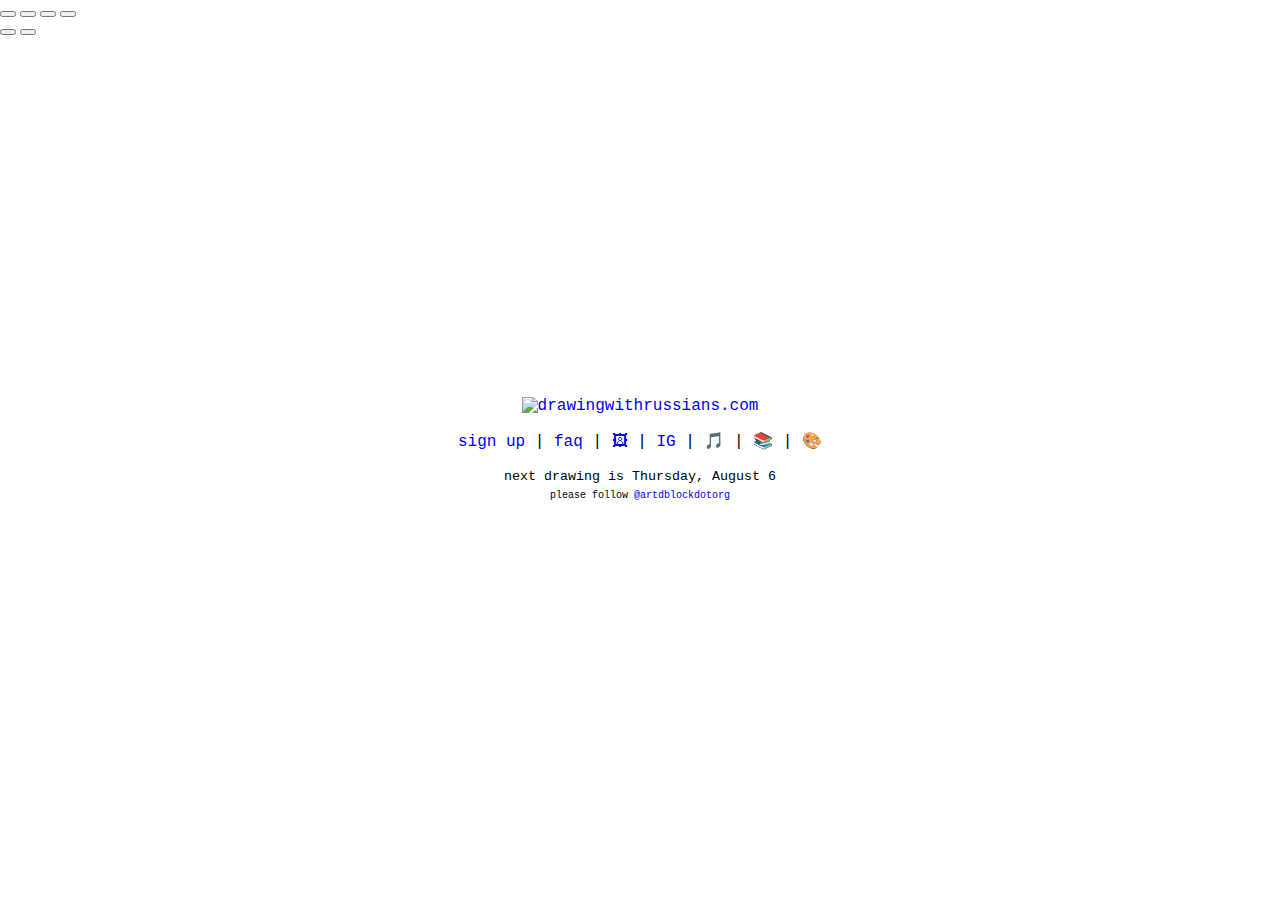
==== index.html @ 0e0748dd "Added a list of not drawing with Russians." ====
<!DOCTYPE html>
<html>

<head>
    <title>Drawing with Russians, New York</title>
    <meta name="viewport" content="width=device-width, initial-scale=1.0, maximum-scale=1.0, user-scalable=no">
    <meta name="description" content="Drawing with Russians is a non-instructed figure drawing salon loosely affiliated with Russian-speakers, followed by an after-party." />
    <link rel="stylesheet" href="css/style.css">
    <link rel="stylesheet" href="css/photoswipe.css">
    <link rel="stylesheet" href="css/default-skin.css">
</head>

<body onload="updateThursday();">
    <div class="info center" style="min-width: 400px;">
        <p>
            <a href="https://www.instagram.com/artdblockdotorg" target="_blank">
                <img width="200" height="200" src="images/logo.png" alt="drawingwithrussians.com">
            </a>
        </p>
        <p>
            <a href="subscribe.html">sign up</a> |
            <a href="faq.html">faq</a> |
            <a href="#" onclick="loadInvites();">&#128444;</a> |
            <a href="https://www.instagram.com/explore/tags/drawingwithrussians/" target="_blank" alt="Instagram">IG</a> |
            <a href="https://soundcloud.com/dblockdotorg/sets/drawing-with-russians-2024" target="_blank" alt="Playlist">&#127925;</a> |
            <a href="books.html" alt="Books">&#128218;</a> |
            <a href="drawing.html" alt="Figure Drawing in NYC">&#127912;</a>
        </p>
        <p>
            <small><span id='next'>first Thursday of every month, except when otherwise</span></small>
            <br>
            <font size="-2">
                please follow
                <a href="https://www.instagram.com/artdblockdotorg/" target="_blank">@artdblockdotorg</a>
            </font>
        </p>
    </div>

    <!-- https://photoswipe.com/ -->
    <!-- Root element of PhotoSwipe. Must have class pswp. -->
    <div class="pswp" tabindex="-1" role="dialog" aria-hidden="true">
        <!-- Background of PhotoSwipe. 
       It's a separate element as animating opacity is faster than rgba(). -->
        <div class="pswp__bg"></div>
        <!-- Slides wrapper with overflow:hidden. -->
        <div class="pswp__scroll-wrap">
            <!-- Container that holds slides. 
          PhotoSwipe keeps only 3 of them in the DOM to save memory.
          Don't modify these 3 pswp__item elements, data is added later on. -->
            <div class="pswp__container">
                <div class="pswp__item"></div>
                <div class="pswp__item"></div>
                <div class="pswp__item"></div>
            </div>
            <!-- Default (PhotoSwipeUI_Default) interface on top of sliding area. Can be changed. -->
            <div class="pswp__ui pswp__ui--hidden">
                <div class="pswp__top-bar">
                    <!--  Controls are self-explanatory. Order can be changed. -->
                    <div class="pswp__counter"></div>
                    <button class="pswp__button pswp__button--close" title="Close (Esc)"></button>
                    <button class="pswp__button pswp__button--share" title="Share"></button>
                    <button class="pswp__button pswp__button--fs" title="Toggle fullscreen"></button>
                    <button class="pswp__button pswp__button--zoom" title="Zoom in/out"></button>
                    <!-- Preloader demo https://codepen.io/dimsemenov/pen/yyBWoR -->
                    <!-- element will get class pswp__preloader--active when preloader is running -->
                    <div class="pswp__preloader">
                        <div class="pswp__preloader__icn">
                            <div class="pswp__preloader__cut">
                                <div class="pswp__preloader__donut"></div>
                            </div>
                        </div>
                    </div>
                </div>
                <div class="pswp__share-modal pswp__share-modal--hidden pswp__single-tap">
                    <div class="pswp__share-tooltip"></div>
                </div>
                <button class="pswp__button pswp__button--arrow--left" title="Previous (arrow left)">
              </button>
                <button class="pswp__button pswp__button--arrow--right" title="Next (arrow right)">
              </button>
                <div class="pswp__caption">
                    <div class="pswp__caption__center"></div>
                </div>
            </div>
        </div>
    </div>

    <script src="js/photoswipe.min.js"></script>
    <script src="js/photoswipe-ui-default.min.js"></script>
    <script src="js/thursday.js" defer></script>

    <script>
        function loadInvites() {
            var pswpElement = document.querySelectorAll('.pswp')[0];

            var images = [
                "images/invites/2020-18-19-drawing-with-russians-1.jpg",
                "images/invites/2021-03-25-drawing with-russians-2.jpg",
                "images/invites/2021-05-06-drawing-with-russians-3.jpg",
                "images/invites/2021-06-03-drawing-with-russians-4.jpg",
                "images/invites/2021-06-23-drawing-with-russians-5.jpg",
                "images/invites/2021-07-29-drawing-with-russians-6.jpg",
                "images/invites/2021-07-29-drawing-with-russians-7.jpg",
                "images/invites/2021-11-04-drawing-with-russians-8.jpg",
                "images/invites/2021-12-02-drawing-with-russians-9.jpg",
                "images/invites/2022-01-06-drawing-with-russians-10.jpg",
                "images/invites/2022-02-03-drawing-with-russians-11.jpg",
                "images/invites/2022-03-03-drawing-with-russians-12.jpg",
                "images/invites/2022-04-07-drawing-with-russians-13.jpg",
                "images/invites/2022-05-05-drawing-with-russians-14.jpg",
                "images/invites/2022-05-22-drawing-with-russians-summer-schedule.jpg",
                "images/invites/2022-06-23-drawing-with-russians-15.jpg",
                "images/invites/2022-08-18-drawing-with-russians-16.jpg",
                "images/invites/2022-09-01-drawing-with-russians-17.jpg",
                "images/invites/2022-10-13-drawing-with-russians-18.jpg",
                "images/invites/2022-11-03-drawing-with-russians-19.jpg",
                "images/invites/2022-12-01-drawing-with-russians-20.jpg",
                "images/invites/2023-01-05-drawing-with-russians-21.jpg",
                "images/invites/2023-02-02-drawing-with-russians-22.jpg",
                "images/invites/2023-03-02-drawing-with-russians-23.jpg",
                "images/invites/2023-04-06-drawing-with-russians-24.jpg",
                "images/invites/2023-05-04-drawing-with-russians-25.jpg",
                "images/invites/2023-06-01-drawing-with-russians-26.jpg",
                "images/invites/2023-07-06-drawing-with-russians-summer-schedule.jpg",
                "images/invites/2023-08-03-drawing-with-russians-27.jpg",
                "images/invites/2023-09-07-drawing-with-russians-28.jpg",
                "images/invites/2023-10-05-drawing-with-russians-29.jpg",
                "images/invites/2023-11-02-drawing-with-russians-30.jpg",
                "images/invites/2023-12-07-drawing-with-russians-31.jpg",
                "images/invites/2024-01-04-drawing-with-russians-32.jpg",
                "images/invites/2024-02-01-drawing-with-russians-33.jpg",
                "images/invites/2024-03-07-drawing-with-russians-34.jpg",
                "images/invites/2024-04-18-drawing-with-russians-35.jpg",
                "images/invites/2024-05-02-drawing-with-russians-36.jpg",
                "images/invites/2024-05-18-drawing-with-russians-36.5.jpg",
                "images/invites/2024-06-06-drawing-with-russians-37.jpg"
            ].map(function(img) {
                return {
                    src: img,
                    w: 600,
                    h: 600
                }
            }).reverse();

            var options = {
                index: 0,
                shareEl: false,
                closeOnScroll: false,
                pinchToClose: false,
                closeOnVerticalDrag: false
            };

            // Initializes and opens PhotoSwipe
            var gallery = new PhotoSwipe(pswpElement, PhotoSwipeUI_Default, images, options);
            gallery.init();
        }
    </script>

</body>

</html>
---- css/style.css ----
html,
body {
    background-color: white;
    margin: 0;
    padding: 0;
}

a {
    text-decoration: none;
}

canvas {
    display: block;
}

.center {
    top: 50%;
    -webkit-transform: translate(-50%, -50%);
    transform: translate(-50%, -50%);
}

.middle {
    -webkit-transform: translate(-50%);
    transform: translate(-50%);
}

.info {
    min-width: 375px;
    max-width: 800px;
    left: 50%;
    position: absolute;
    color: '#850505';
    font-family: courier;
    text-align: center;
    padding-top: 20px;
    padding-bottom: 20px;
}

.question {
    text-align: left;
    font-weight: bold;
}

.answer {
    text-align: left;
    margin-bottom: 10px;
}

.book, .drawing {
    margin-bottom: 10px;
}

#mc_embed_signup .button {
    background-color: black !important;
}
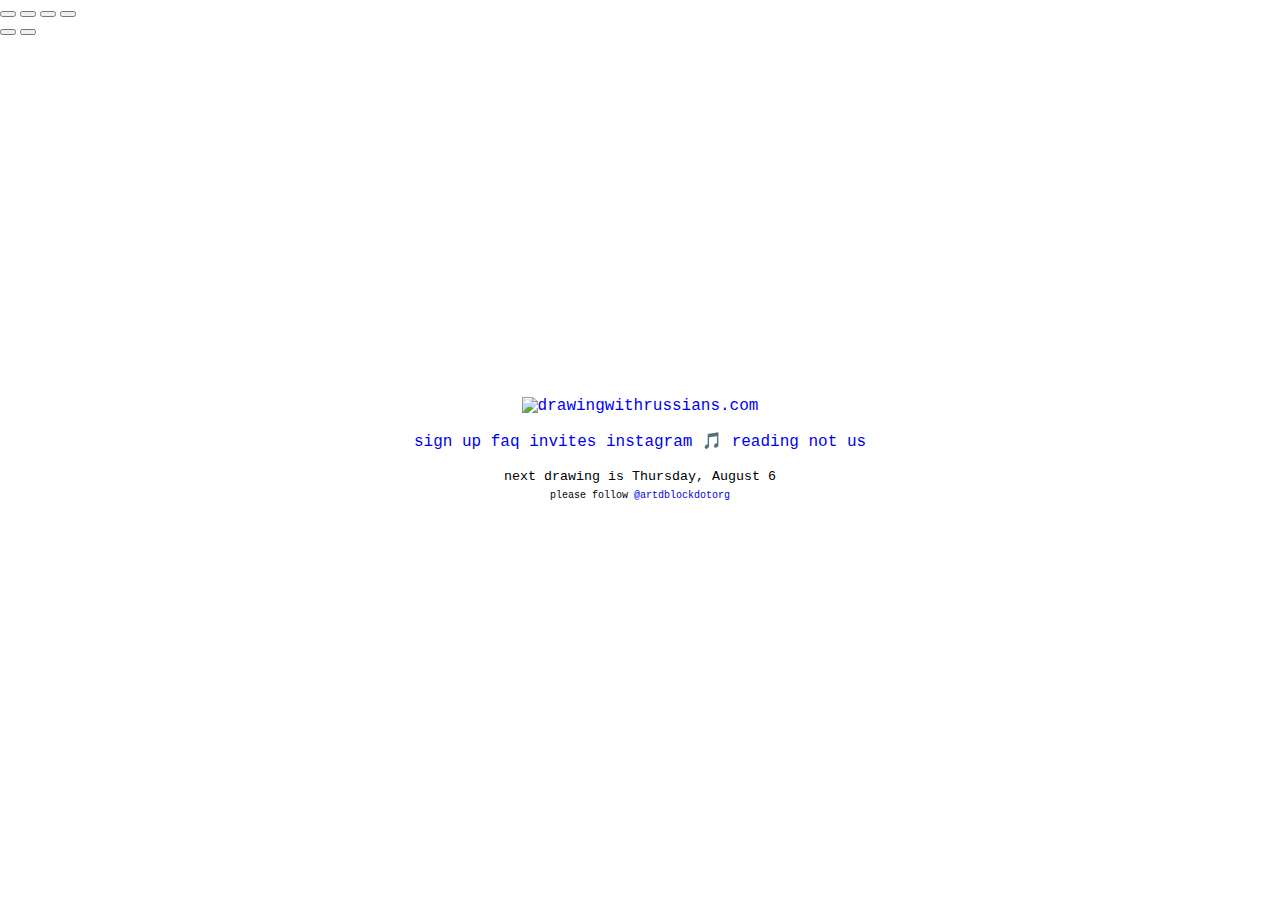
==== commit 872fc937: "Get rid of subscribe and use the MailChimp form." ====
--- a/index.html
+++ b/index.html
@@ -17,14 +17,14 @@
                 <img width="200" height="200" src="images/logo.png" alt="drawingwithrussians.com">
             </a>
         </p>
-        <p>
-            <a href="subscribe.html">sign up</a> |
-            <a href="faq.html">faq</a> |
-            <a href="#" onclick="loadInvites();">&#128444;</a> |
-            <a href="https://www.instagram.com/explore/tags/drawingwithrussians/" target="_blank" alt="Instagram">IG</a> |
-            <a href="https://soundcloud.com/dblockdotorg/sets/drawing-with-russians-2024" target="_blank" alt="Playlist">&#127925;</a> |
-            <a href="books.html" alt="Books">&#128218;</a> |
-            <a href="drawing.html" alt="Figure Drawing in NYC">&#127912;</a>
+        <p class="links">
+            <a href="http://eepurl.com/hIafhj" target="_blank" alt="Sign Up!">sign up</a>
+            <a href="faq.html" alt="Frequently Asked Questions">faq</a>
+            <a href="#" onclick="loadInvites();">invites</a>
+            <a href="https://www.instagram.com/explore/tags/drawingwithrussians/" target="_blank" alt="Instagram">instagram</a>
+            <a href="https://soundcloud.com/dblockdotorg/sets/drawing-with-russians-2024" target="_blank" alt="Playlist 24">🎵</a>
+            <a href="books.html" alt="Books">reading</a>
+            <a href="drawing.html" alt="Figure Drawing in NYC">not us</a>
         </p>
         <p>
             <small><span id='next'>first Thursday of every month, except when otherwise</span></small>
@@ -133,7 +133,10 @@
                 "images/invites/2024-04-18-drawing-with-russians-35.jpg",
                 "images/invites/2024-05-02-drawing-with-russians-36.jpg",
                 "images/invites/2024-05-18-drawing-with-russians-36.5.jpg",
-                "images/invites/2024-06-06-drawing-with-russians-37.jpg"
+                "images/invites/2024-06-06-drawing-with-russians-37.jpg",
+                "images/invites/2024-08-01-drawing-with-russians-38.jpg",
+                "images/invites/2024-09-05-drawing-with-russians-39.jpg",
+                "images/invites/2024-10-03-drawing-with-russians-40.jpg"
             ].map(function(img) {
                 return {
                     src: img,
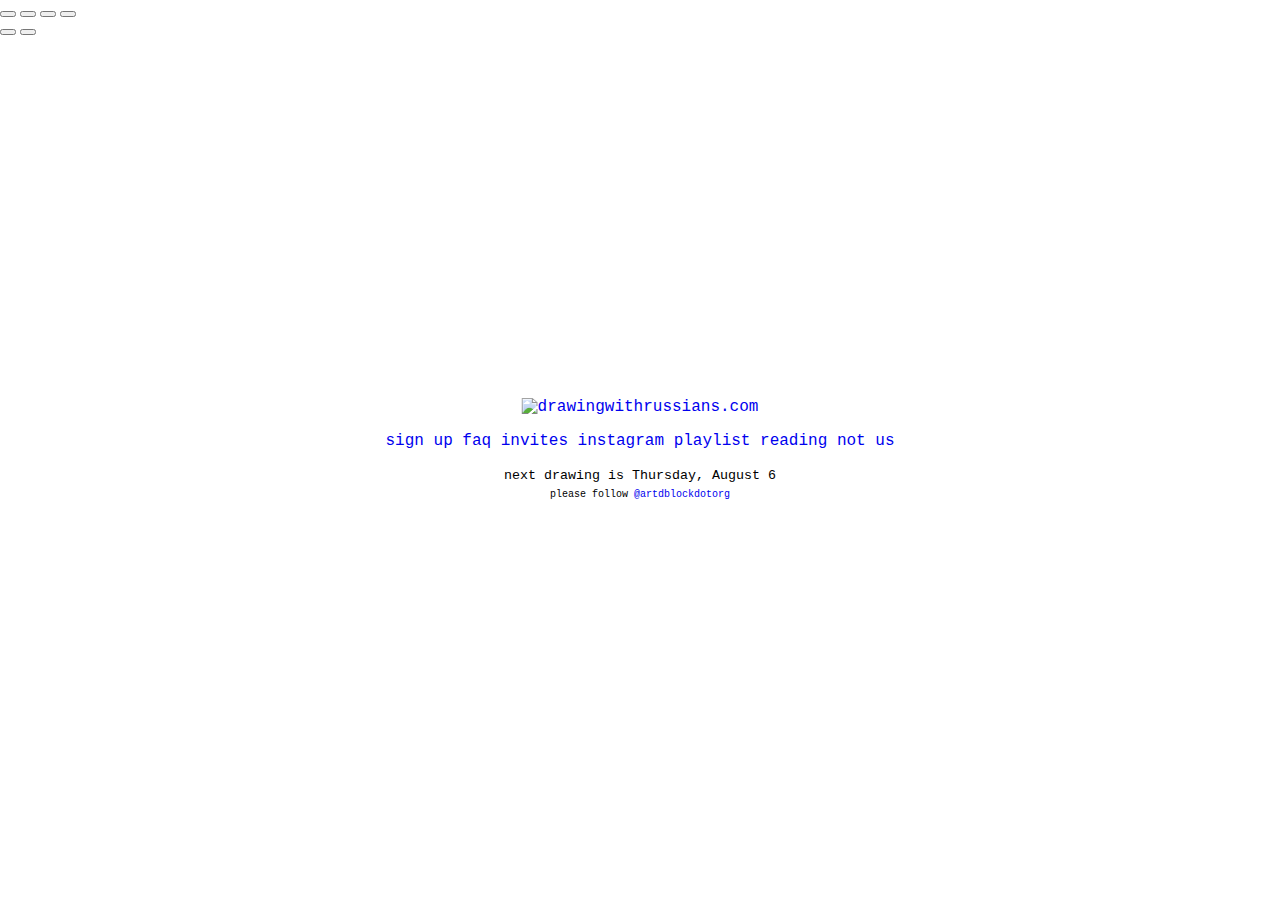
==== commit baf4b4bc: "Drawing with Russians #42 is December 5, 2024." ====
--- a/index.html
+++ b/index.html
@@ -22,7 +22,7 @@
             <a href="faq.html" alt="Frequently Asked Questions">faq</a>
             <a href="#" onclick="loadInvites();">invites</a>
             <a href="https://www.instagram.com/explore/tags/drawingwithrussians/" target="_blank" alt="Instagram">instagram</a>
-            <a href="https://soundcloud.com/dblockdotorg/sets/drawing-with-russians-2024" target="_blank" alt="Playlist 24">🎵</a>
+            <a href="https://soundcloud.com/dblockdotorg/sets/drawing-with-russians-2024" target="_blank" alt="Playlist 24">playlist</a>
             <a href="books.html" alt="Books">reading</a>
             <a href="drawing.html" alt="Figure Drawing in NYC">not us</a>
         </p>
@@ -136,7 +136,9 @@
                 "images/invites/2024-06-06-drawing-with-russians-37.jpg",
                 "images/invites/2024-08-01-drawing-with-russians-38.jpg",
                 "images/invites/2024-09-05-drawing-with-russians-39.jpg",
-                "images/invites/2024-10-03-drawing-with-russians-40.jpg"
+                "images/invites/2024-10-03-drawing-with-russians-40.jpg",
+                "images/invites/2024-11-07-drawing-with-russians-41.jpg",
+                "images/invites/2024-12-05-drawing-with-russians-42.jpg"
             ].map(function(img) {
                 return {
                     src: img,
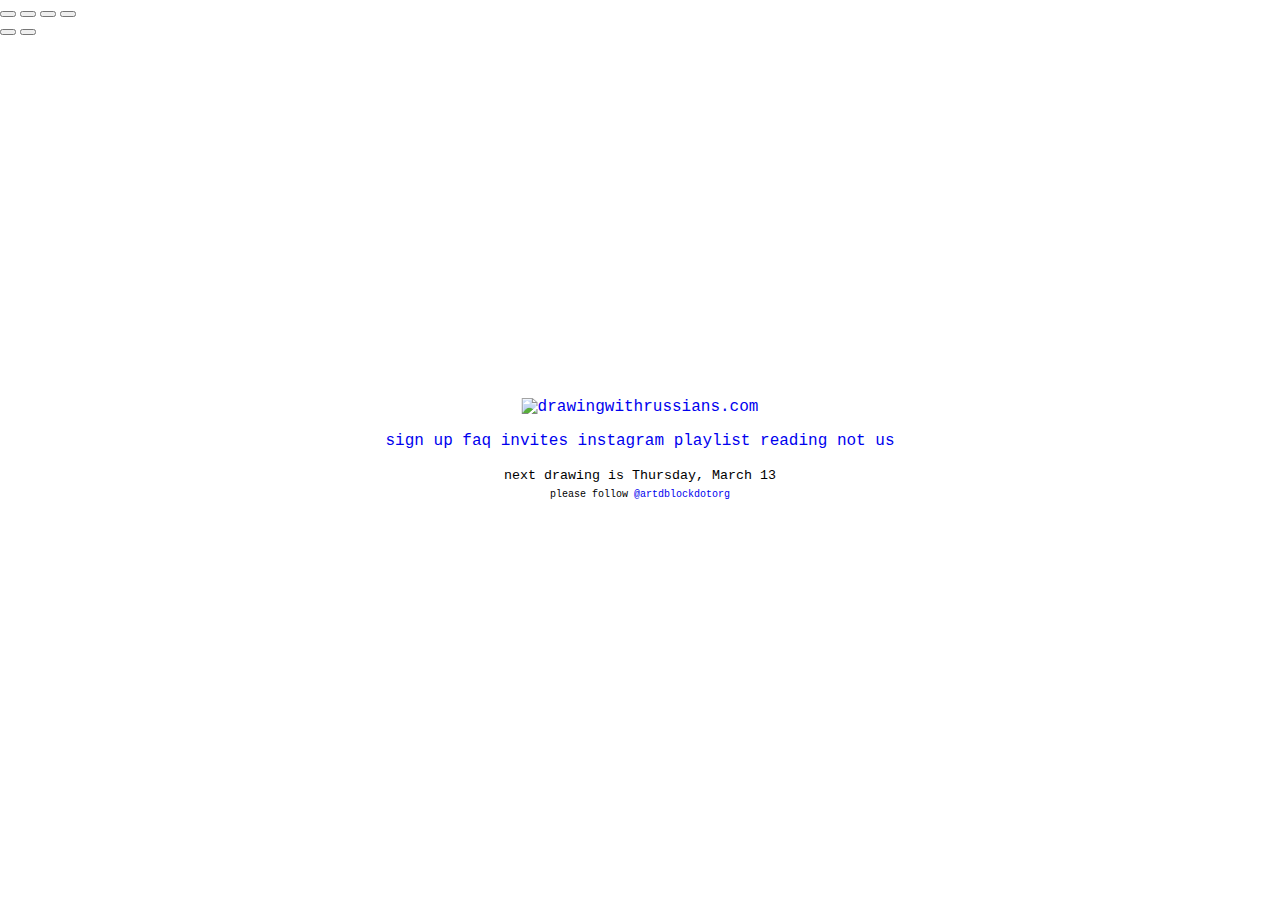
==== commit 79de764e: "Next Drawing with Russians is March 13, 2025." ====
--- a/index.html
+++ b/index.html
@@ -22,7 +22,7 @@
             <a href="faq.html" alt="Frequently Asked Questions">faq</a>
             <a href="#" onclick="loadInvites();">invites</a>
             <a href="https://www.instagram.com/explore/tags/drawingwithrussians/" target="_blank" alt="Instagram">instagram</a>
-            <a href="https://soundcloud.com/dblockdotorg/sets/drawing-with-russians-2024" target="_blank" alt="Playlist 24">playlist</a>
+            <a href="https://soundcloud.com/dblockdotorg/sets/drawing-with-russians-2025" target="_blank" alt="Playlist 25">playlist</a>
             <a href="books.html" alt="Books">reading</a>
             <a href="drawing.html" alt="Figure Drawing in NYC">not us</a>
         </p>
@@ -138,7 +138,10 @@
                 "images/invites/2024-09-05-drawing-with-russians-39.jpg",
                 "images/invites/2024-10-03-drawing-with-russians-40.jpg",
                 "images/invites/2024-11-07-drawing-with-russians-41.jpg",
-                "images/invites/2024-12-05-drawing-with-russians-42.jpg"
+                "images/invites/2024-12-05-drawing-with-russians-42.jpg",
+                "images/invites/2025-01-02-drawing-with-russians-43.jpg",
+                "images/invites/2025-02-06-drawing-with-russians-44.jpg",
+                "images/invites/2025-03-13-drawing-with-russians-45.jpg"
             ].map(function(img) {
                 return {
                     src: img,
